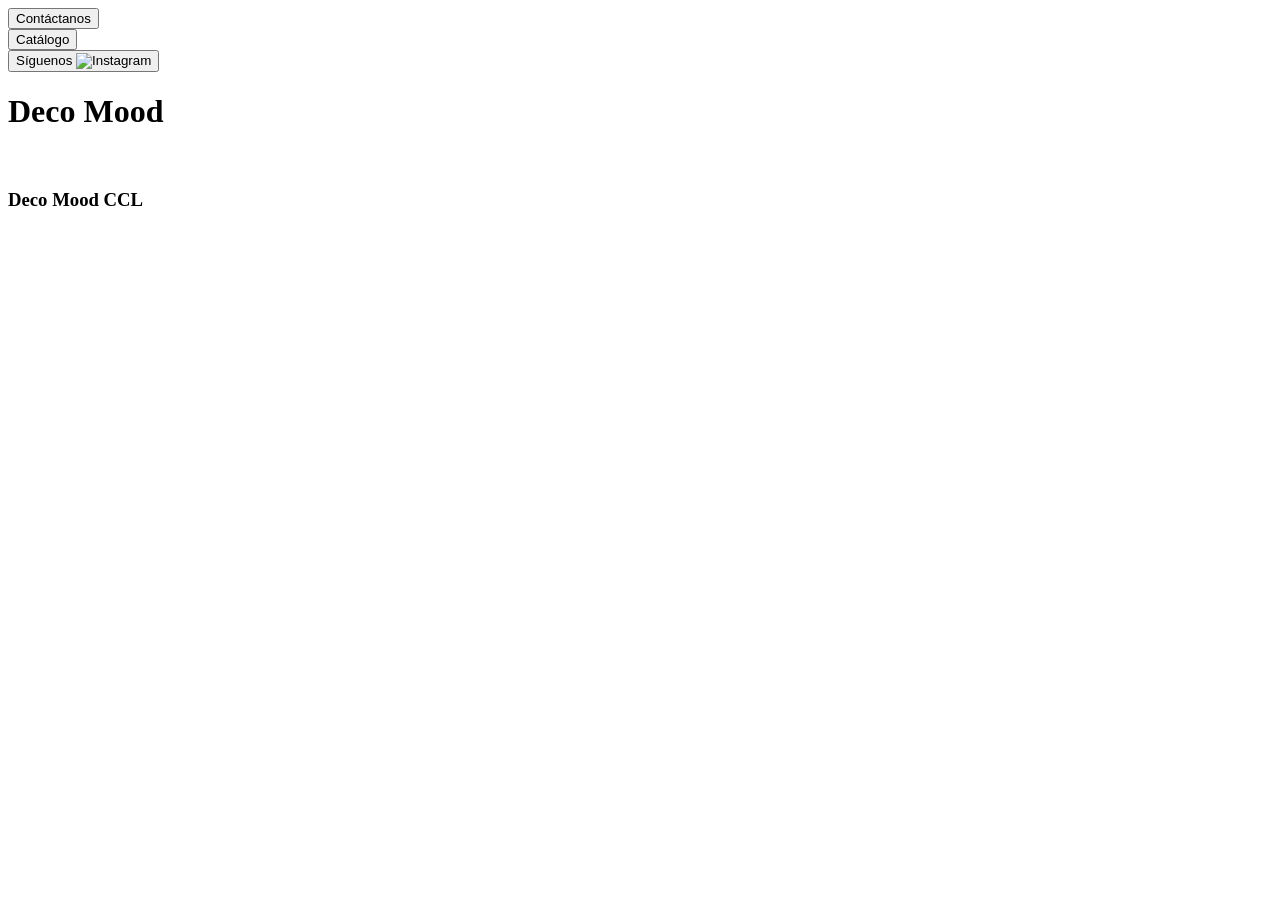
==== src/main/resources/templates/index.html @ d71b270c "Primer commit de decomood" ====
<!DOCTYPE html>
<html xmlns:th="http://www.thymeleaf.org">
    <head>
        
        <meta http-equiv="Content-Type" content="text/html; charset=UTF-8">
        <meta name="viewport" content="width=device-width, initial-scale=1.0">
        <link rel="stylesheet" th:href="@{estilos/EstiloWeb.css}">
         <!-- Fuente caligráfica -->
        <link href="https://fonts.googleapis.com/css2?family=Cormorant+Garamond:wght@400;600&display=swap" rel="stylesheet">
        <title>Deco Mood</title>
    </head>
    <body>
        <div>
            <div class="caja">
                <a th:href="@{/Formulario}"><button>Contáctanos</button></a><br>
                <a th:href="@{/imagenes/catalogo.pdf}"><button>Catálogo</button></a><br>
                <a href="https://www.instagram.com/deco_mood.ccl/" target="_blank">
                    <button>
                        Síguenos
                        <img src="/imagenes/instagram.png" alt="Instagram" class="insta">
                    </button>
                </a>
            </div>
            <h1>Deco Mood</h1>
        </div>
        
       
        <div class="fotos">
            <img src="imagenes/imagen2.PNG" alt="">
            <img src="imagenes/imagen3.PNG" alt="">
            <img src="imagenes/imagen1.PNG" alt="">
        </div>
        <footer>
            <h3>Deco Mood CCL</h3>
        </footer>
    </body>
</html>
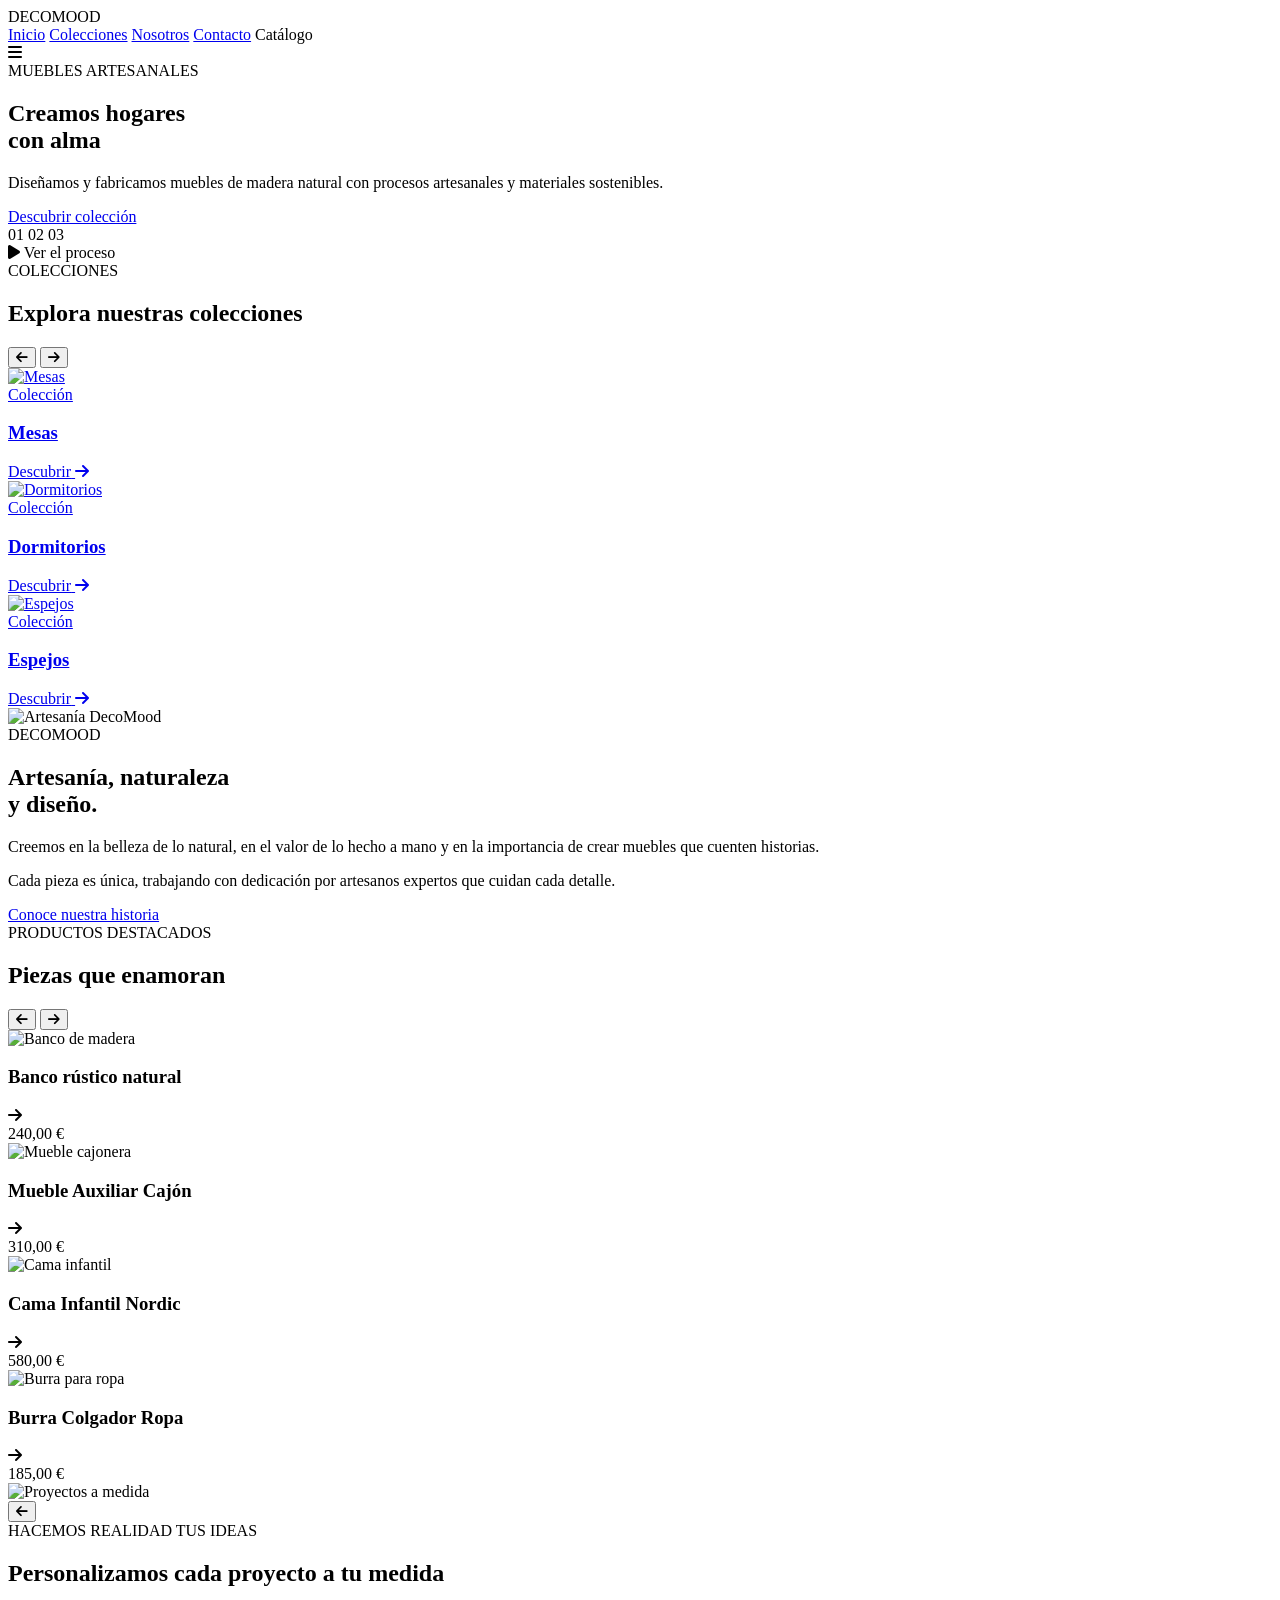
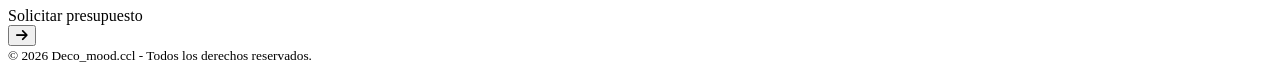
==== commit 31de8d1a: "DecoMood V1.1" ====
--- a/src/main/resources/templates/index.html
+++ b/src/main/resources/templates/index.html
@@ -1,37 +1,231 @@
 <!DOCTYPE html>
-<html xmlns:th="http://www.thymeleaf.org">
-    <head>
-        
-        <meta http-equiv="Content-Type" content="text/html; charset=UTF-8">
-        <meta name="viewport" content="width=device-width, initial-scale=1.0">
-        <link rel="stylesheet" th:href="@{estilos/EstiloWeb.css}">
-         <!-- Fuente caligráfica -->
-        <link href="https://fonts.googleapis.com/css2?family=Cormorant+Garamond:wght@400;600&display=swap" rel="stylesheet">
-        <title>Deco Mood</title>
-    </head>
-    <body>
-        <div>
-            <div class="caja">
-                <a th:href="@{/Formulario}"><button>Contáctanos</button></a><br>
-                <a th:href="@{/imagenes/catalogo.pdf}"><button>Catálogo</button></a><br>
-                <a href="https://www.instagram.com/deco_mood.ccl/" target="_blank">
-                    <button>
-                        Síguenos
-                        <img src="/imagenes/instagram.png" alt="Instagram" class="insta">
-                    </button>
-                </a>
-            </div>
-            <h1>Deco Mood</h1>
-        </div>
-        
-       
-        <div class="fotos">
-            <img src="imagenes/imagen2.PNG" alt="">
-            <img src="imagenes/imagen3.PNG" alt="">
-            <img src="imagenes/imagen1.PNG" alt="">
-        </div>
-        <footer>
-            <h3>Deco Mood CCL</h3>
-        </footer>
-    </body>
-</html>
+<html lang="es" xmlns:th="http://www.thymeleaf.org">
+<head>
+    <meta charset="UTF-8">
+    <meta name="viewport" content="width=device-width, initial-scale=1.0">
+    <title>DecoMood</title>
+    <meta name="description" content="Muebles artesanales fabricados en madera natural.">
+    <link rel="stylesheet" th:href="@{/estilos/EstiloWeb.css}">
+    <!-- Con esto hacemos que se ajuste mejor en los moviles -->
+    <meta name="viewport" content="width=device-width, initial-scale=1">
+    <link rel="preconnect" href="https://fonts.googleapis.com">
+    <link rel="preconnect" href="https://fonts.gstatic.com" crossorigin>
+    <link href="https://fonts.googleapis.com/css2?family=Inter:wght@300;400;500;600&family=Cormorant+Garamond:ital,wght@0,400;0,500;0,600;0,700;1,400&display=swap" rel="stylesheet">
+    <link rel="stylesheet" href="https://cdnjs.cloudflare.com/ajax/libs/font-awesome/6.5.2/css/all.min.css">
+</head>
+<body>
+
+<header class="header">
+    <div class="logo">DECOMOOD</div>
+
+    <nav class="nav-desktop">
+        <a href="#">Inicio</a>
+        <a href="#colecciones">Colecciones</a>
+        <a href="#nosotros">Nosotros</a>
+        <a href="https://wa.me/34628293830" target="_blank">Contacto</a>
+        <a class="catalogo catalogo-mobile" th:href="@{/imagenes/catalogo.pdf}" target="_blank">Catálogo</a>
+    </nav>
+
+    <div class="header-actions">
+        <div class="menu-mobile">
+            <i class="fa-solid fa-bars"></i>
+        </div>
+    </div>
+</header>
+<section class="hero">
+    <div class="hero-overlay"></div>
+
+    <div class="hero-content">
+        <span class="subtitle">MUEBLES ARTESANALES</span>
+        <h1>Creamos hogares<br>con alma</h1>
+        <p>Diseñamos y fabricamos muebles de madera natural con procesos artesanales y materiales sostenibles.</p>
+
+        <div class="hero-buttons">
+            <a href="#colecciones" class="btn-discover">Descubrir colección</a>
+        </div>
+    </div>
+
+    <div class="hero-footer">
+        <div class="hero-slider-indicators">
+            <span class="active">01</span>
+            <span>02</span>
+            <span>03</span>
+        </div>
+        <div class="hero-video-link">
+            <span class="play-icon"><i class="fa-solid fa-play"></i></span>
+            <span>Ver el proceso</span>
+        </div>
+    </div>
+</section>
+
+<section class="collections" id="colecciones">
+    <div class="section-header">
+        <div class="header-text">
+            <span class="section-subtitle">COLECCIONES</span>
+            <h2>Explora nuestras colecciones</h2>
+        </div>
+        <div class="slider-arrows">
+            <button class="arrow-btn"><i class="fa-solid fa-arrow-left"></i></button>
+            <button class="arrow-btn"><i class="fa-solid fa-arrow-right"></i></button>
+        </div>
+    </div>
+
+    <div class="collections-grid">
+        <a href="#" class="collection-card">
+            <div class="card-img-wrapper">
+                <img th:src="@{/imagenes/mesa-comedor.png}" alt="Mesas">
+                <div class="card-overlay"></div>
+            </div>
+            <div class="card-content">
+                <span>Colección</span>
+                <h3>Mesas</h3>
+                <div class="card-footer">
+                    <span class="discover-text">Descubrir</span>
+                    <span class="arrow-icon"><i class="fa-solid fa-arrow-right"></i></span>
+                </div>
+            </div>
+        </a>
+
+        <a href="#" class="collection-card">
+            <div class="card-img-wrapper">
+                <img th:src="@{/imagenes/dormitorio.png}" alt="Dormitorios">
+                <div class="card-overlay"></div>
+            </div>
+            <div class="card-content">
+                <span>Colección</span>
+                <h3>Dormitorios</h3>
+                <div class="card-footer">
+                    <span class="discover-text">Descubrir</span>
+                    <span class="arrow-icon"><i class="fa-solid fa-arrow-right"></i></span>
+                </div>
+            </div>
+        </a>
+
+        <a href="#" class="collection-card">
+            <div class="card-img-wrapper">
+                <img th:src="@{/imagenes/espejo.png}" alt="Espejos">
+                <div class="card-overlay"></div>
+            </div>
+            <div class="card-content">
+                <span>Colección</span>
+                <h3>Espejos</h3>
+                <div class="card-footer">
+                    <span class="discover-text">Descubrir</span>
+                    <span class="arrow-icon"><i class="fa-solid fa-arrow-right"></i></span>
+                </div>
+            </div>
+        </a>
+    </div>
+</section>
+
+<section class="about-section" id="nosotros">
+    <div class="about-container">
+        <div class="about-image">
+            <img th:src="@{/imagenes/armario.png}" alt="Artesanía DecoMood">
+        </div>
+        <div class="about-content">
+            <span class="section-subtitle">DECOMOOD</span>
+            <h2>Artesanía, naturaleza<br>y diseño.</h2>
+            <p class="about-text-lead">Creemos en la belleza de lo natural, en el valor de lo hecho a mano y en la importancia de crear muebles que cuenten historias.</p>
+            <p class="about-text-sub">Cada pieza es única, trabajando con dedicación por artesanos expertos que cuidan cada detalle.</p>
+            <a href="#" class="btn-outline">Conoce nuestra historia</a>
+        </div>
+    </div>
+</section>
+
+<section class="products-section">
+    <div class="section-header">
+        <div class="header-text">
+            <span class="section-subtitle">PRODUCTOS DESTACADOS</span>
+            <h2>Piezas que enamoran</h2>
+        </div>
+        <div class="slider-arrows">
+            <button class="arrow-btn"><i class="fa-solid fa-arrow-left"></i></button>
+            <button class="arrow-btn"><i class="fa-solid fa-arrow-right"></i></button>
+        </div>
+    </div>
+
+    <div class="products-grid">
+        <div class="product-card">
+            <div class="product-img-wrapper">
+                <img th:src="@{/imagenes/banco.png}" alt="Banco de madera">
+            </div>
+            <div class="product-info">
+                <div class="product-title-row">
+                    <h3>Banco rústico natural</h3>
+                    <span class="product-arrow"><i class="fa-solid fa-arrow-right"></i></span>
+                </div>
+                <span class="product-price">240,00 €</span>
+            </div>
+        </div>
+
+        <div class="product-card">
+            <div class="product-img-wrapper">
+                <img th:src="@{/imagenes/cajon.png}" alt="Mueble cajonera">
+            </div>
+            <div class="product-info">
+                <div class="product-title-row">
+                    <h3>Mueble Auxiliar Cajón</h3>
+                    <span class="product-arrow"><i class="fa-solid fa-arrow-right"></i></span>
+                </div>
+                <span class="product-price">310,00 €</span>
+            </div>
+        </div>
+
+        <div class="product-card">
+            <div class="product-img-wrapper">
+                <img th:src="@{/imagenes/cama-infantil.png}" alt="Cama infantil">
+            </div>
+            <div class="product-info">
+                <div class="product-title-row">
+                    <h3>Cama Infantil Nordic</h3>
+                    <span class="product-arrow"><i class="fa-solid fa-arrow-right"></i></span>
+                </div>
+                <span class="product-price">580,00 €</span>
+            </div>
+        </div>
+
+        <div class="product-card">
+            <div class="product-img-wrapper">
+                <img th:src="@{/imagenes/burra.png}" alt="Burra para ropa">
+            </div>
+            <div class="product-info">
+                <div class="product-title-row">
+                    <h3>Burra Colgador Ropa</h3>
+                    <span class="product-arrow"><i class="fa-solid fa-arrow-right"></i></span>
+                </div>
+                <span class="product-price">185,00 €</span>
+            </div>
+        </div>
+    </div>
+</section>
+
+<section class="cta-banner">
+    <div class="cta-overlay"></div>
+    <img class="cta-bg-img" th:src="@{/imagenes/dormitorio.png}" alt="Proyectos a medida">
+
+    <div class="cta-container">
+        <button class="cta-arrow-btn left"><i class="fa-solid fa-arrow-left"></i></button>
+
+        <div class="cta-content">
+            <span class="cta-subtitle">HACEMOS REALIDAD TUS IDEAS</span>
+            <h2>Personalizamos cada proyecto a tu medida</h2>
+            <a th:href="@{/presupuesto}" class="btn-cta">Solicitar presupuesto</a>
+        </div>
+
+        <button class="cta-arrow-btn right"><i class="fa-solid fa-arrow-right"></i></button>
+    </div>
+    <div class="cta-dots">
+        <span class="dot"></span>
+        <span class="dot active"></span>
+    </div>
+</section>
+<!-- copyryde -->
+<section class="cta-banner-pie">
+    <small>
+        © 2026 Deco_mood.ccl   -   Todos los derechos reservados.
+    </small>
+</section>
+<script th:src="@{/js/script.js}"></script>
+</body>
+</html>
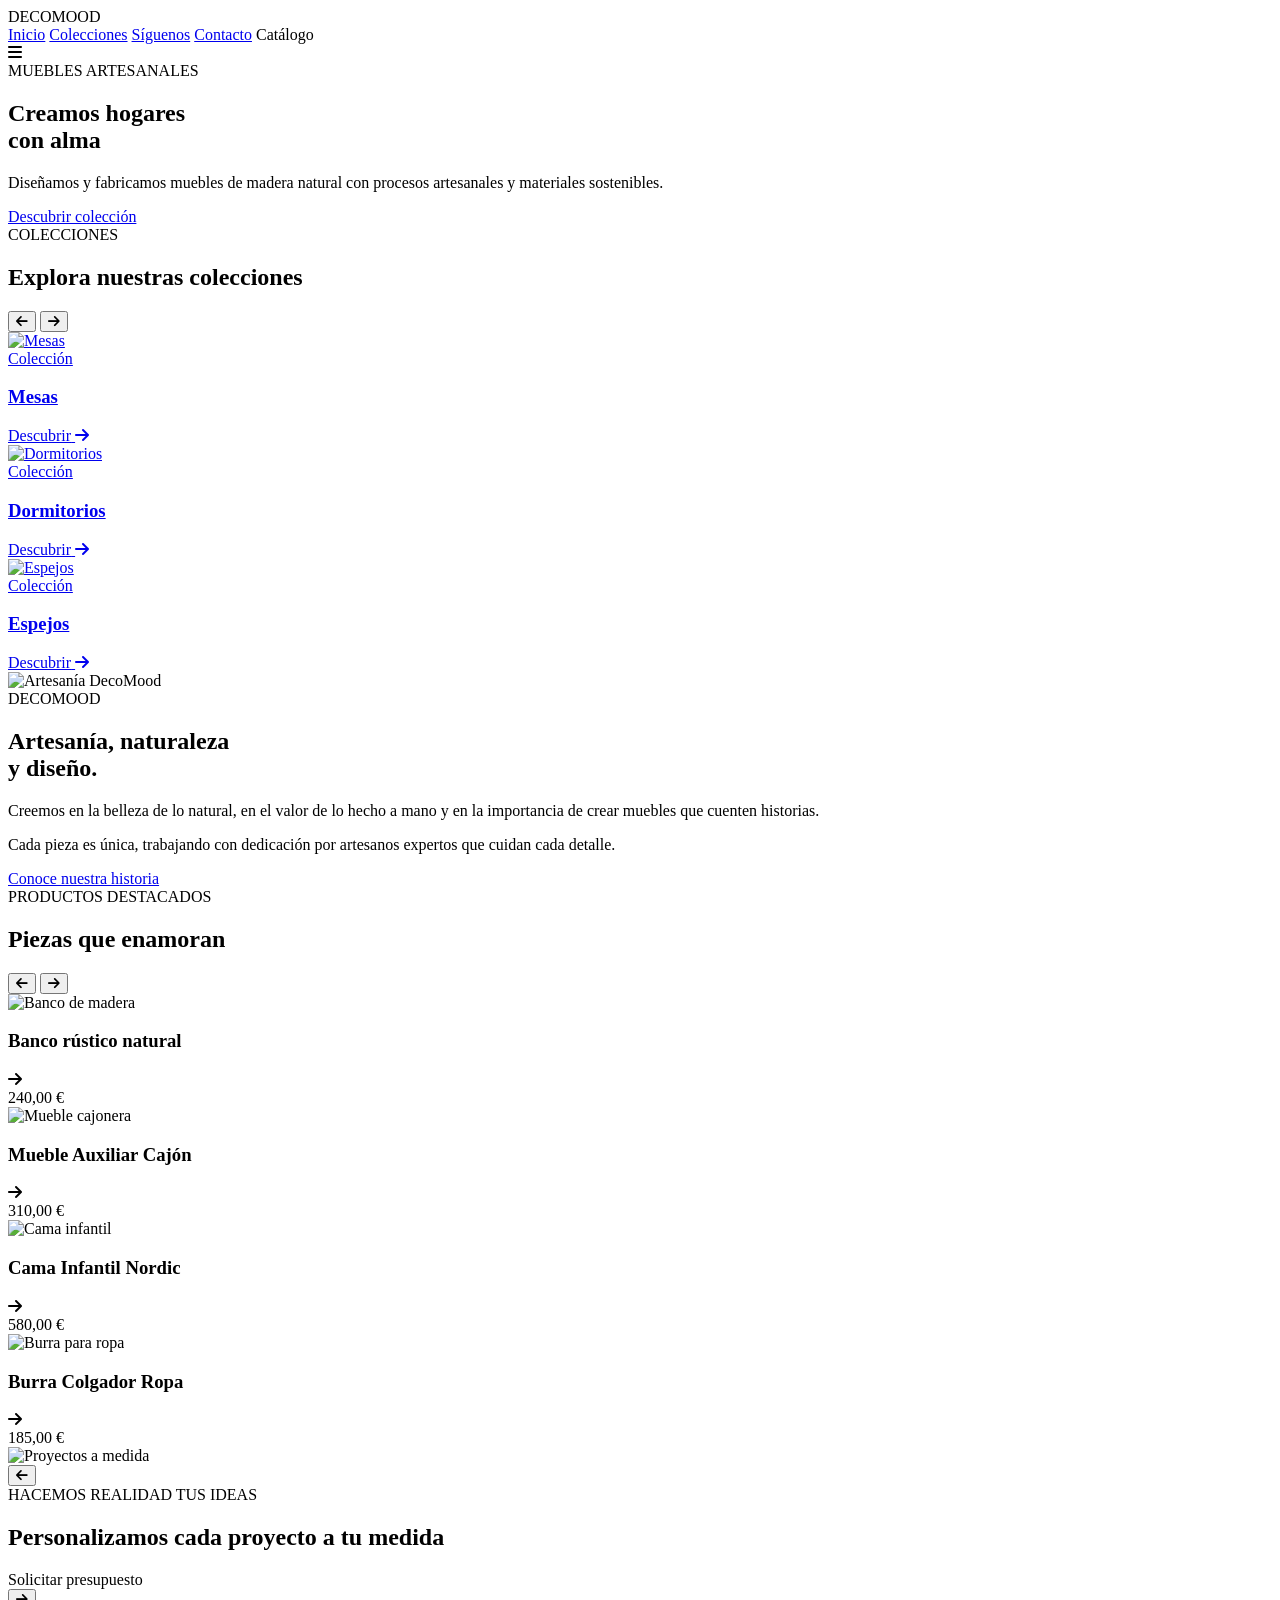
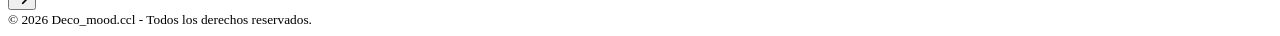
==== commit e4ff1d43: "DecoMood V1.2" ====
--- a/src/main/resources/templates/index.html
+++ b/src/main/resources/templates/index.html
@@ -6,8 +6,7 @@
     <title>DecoMood</title>
     <meta name="description" content="Muebles artesanales fabricados en madera natural.">
     <link rel="stylesheet" th:href="@{/estilos/EstiloWeb.css}">
-    <!-- Con esto hacemos que se ajuste mejor en los moviles -->
-    <meta name="viewport" content="width=device-width, initial-scale=1">
+
     <link rel="preconnect" href="https://fonts.googleapis.com">
     <link rel="preconnect" href="https://fonts.gstatic.com" crossorigin>
     <link href="https://fonts.googleapis.com/css2?family=Inter:wght@300;400;500;600&family=Cormorant+Garamond:ital,wght@0,400;0,500;0,600;0,700;1,400&display=swap" rel="stylesheet">
@@ -17,15 +16,13 @@
 
 <header class="header">
     <div class="logo">DECOMOOD</div>
-
     <nav class="nav-desktop">
         <a href="#">Inicio</a>
         <a href="#colecciones">Colecciones</a>
-        <a href="#nosotros">Nosotros</a>
-        <a href="https://wa.me/34628293830" target="_blank">Contacto</a>
-        <a class="catalogo catalogo-mobile" th:href="@{/imagenes/catalogo.pdf}" target="_blank">Catálogo</a>
+        <a href="https://www.instagram.com/deco_mood.ccl?igsh=dGM1cjFsczVqejJ1">Síguenos</a>
+        <a href="https://wa.me/34603636742" target="_blank">Contacto</a>
+        <a class="catalogo catalogo-mobile" th:href="@{/imagenes/catalogo.pdf}">Catálogo</a>
     </nav>
-
     <div class="header-actions">
         <div class="menu-mobile">
             <i class="fa-solid fa-bars"></i>
@@ -34,28 +31,14 @@
 </header>
 <section class="hero">
     <div class="hero-overlay"></div>
-
-    <div class="hero-content">
-        <span class="subtitle">MUEBLES ARTESANALES</span>
-        <h1>Creamos hogares<br>con alma</h1>
-        <p>Diseñamos y fabricamos muebles de madera natural con procesos artesanales y materiales sostenibles.</p>
-
-        <div class="hero-buttons">
-            <a href="#colecciones" class="btn-discover">Descubrir colección</a>
-        </div>
-    </div>
-
-    <div class="hero-footer">
-        <div class="hero-slider-indicators">
-            <span class="active">01</span>
-            <span>02</span>
-            <span>03</span>
-        </div>
-        <div class="hero-video-link">
-            <span class="play-icon"><i class="fa-solid fa-play"></i></span>
-            <span>Ver el proceso</span>
-        </div>
-    </div>
+        <div class="hero-content">
+            <span class="subtitle">MUEBLES ARTESANALES</span>
+            <h1>Creamos hogares<br>con alma</h1>
+            <p>Diseñamos y fabricamos muebles de madera natural con procesos artesanales y materiales sostenibles.</p>
+            <div class="hero-buttons">
+                <a href="#colecciones" class="btn-discover">Descubrir colección</a>
+            </div>
+        </div>
 </section>
 
 <section class="collections" id="colecciones">
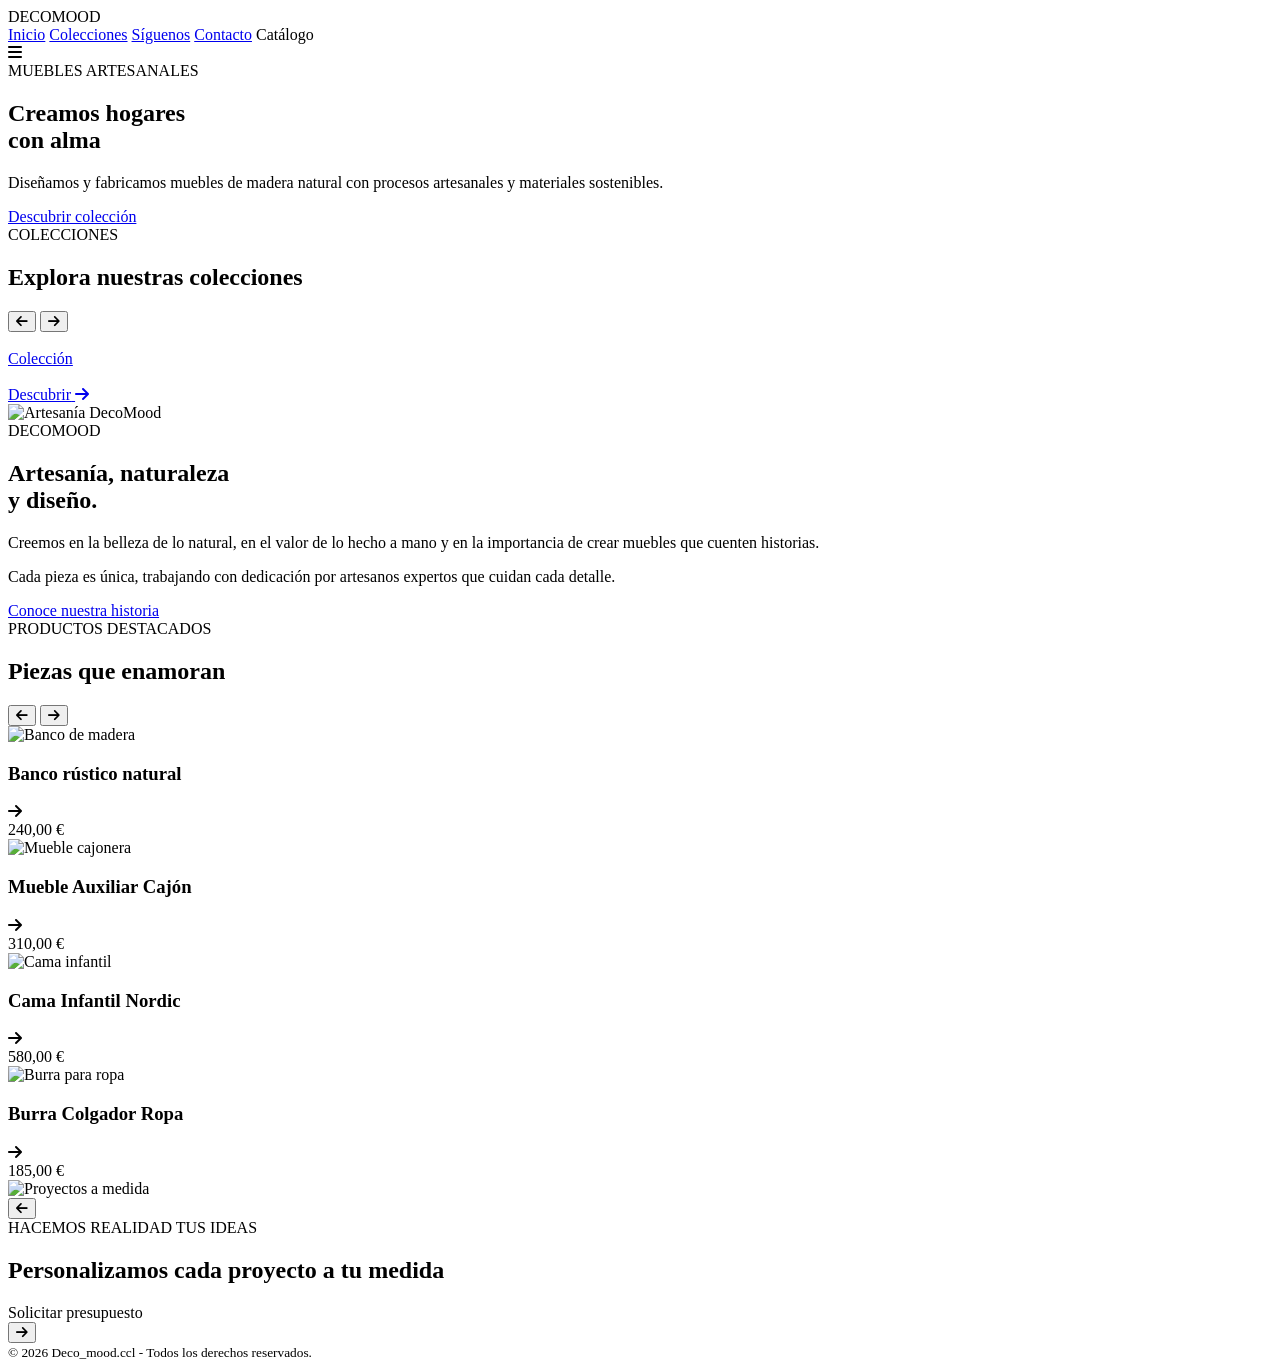
==== commit 730c7757: "DecoMood V2.0" ====
--- a/src/main/resources/templates/index.html
+++ b/src/main/resources/templates/index.html
@@ -54,47 +54,19 @@
     </div>
 
     <div class="collections-grid">
-        <a href="#" class="collection-card">
+        <a th:each="coleccion:${colecciones}" href="#" class="collection-card">
             <div class="card-img-wrapper">
-                <img th:src="@{/imagenes/mesa-comedor.png}" alt="Mesas">
+                <img th:src="@{'imagenes/'+ ${coleccion.imagen}}" th:alt="${coleccion.nombre}">
                 <div class="card-overlay"></div>
             </div>
             <div class="card-content">
                 <span>Colección</span>
-                <h3>Mesas</h3>
-                <div class="card-footer">
+                <h3 th:text="${coleccion.nombre}"></h3>
+                <div class=card-footer>
                     <span class="discover-text">Descubrir</span>
-                    <span class="arrow-icon"><i class="fa-solid fa-arrow-right"></i></span>
-                </div>
-            </div>
-        </a>
-
-        <a href="#" class="collection-card">
-            <div class="card-img-wrapper">
-                <img th:src="@{/imagenes/dormitorio.png}" alt="Dormitorios">
-                <div class="card-overlay"></div>
-            </div>
-            <div class="card-content">
-                <span>Colección</span>
-                <h3>Dormitorios</h3>
-                <div class="card-footer">
-                    <span class="discover-text">Descubrir</span>
-                    <span class="arrow-icon"><i class="fa-solid fa-arrow-right"></i></span>
-                </div>
-            </div>
-        </a>
-
-        <a href="#" class="collection-card">
-            <div class="card-img-wrapper">
-                <img th:src="@{/imagenes/espejo.png}" alt="Espejos">
-                <div class="card-overlay"></div>
-            </div>
-            <div class="card-content">
-                <span>Colección</span>
-                <h3>Espejos</h3>
-                <div class="card-footer">
-                    <span class="discover-text">Descubrir</span>
-                    <span class="arrow-icon"><i class="fa-solid fa-arrow-right"></i></span>
+                    <span class="arrow-icon">
+                        <i class="fa-solid fa-arrow-right"></i>
+                    </span>
                 </div>
             </div>
         </a>
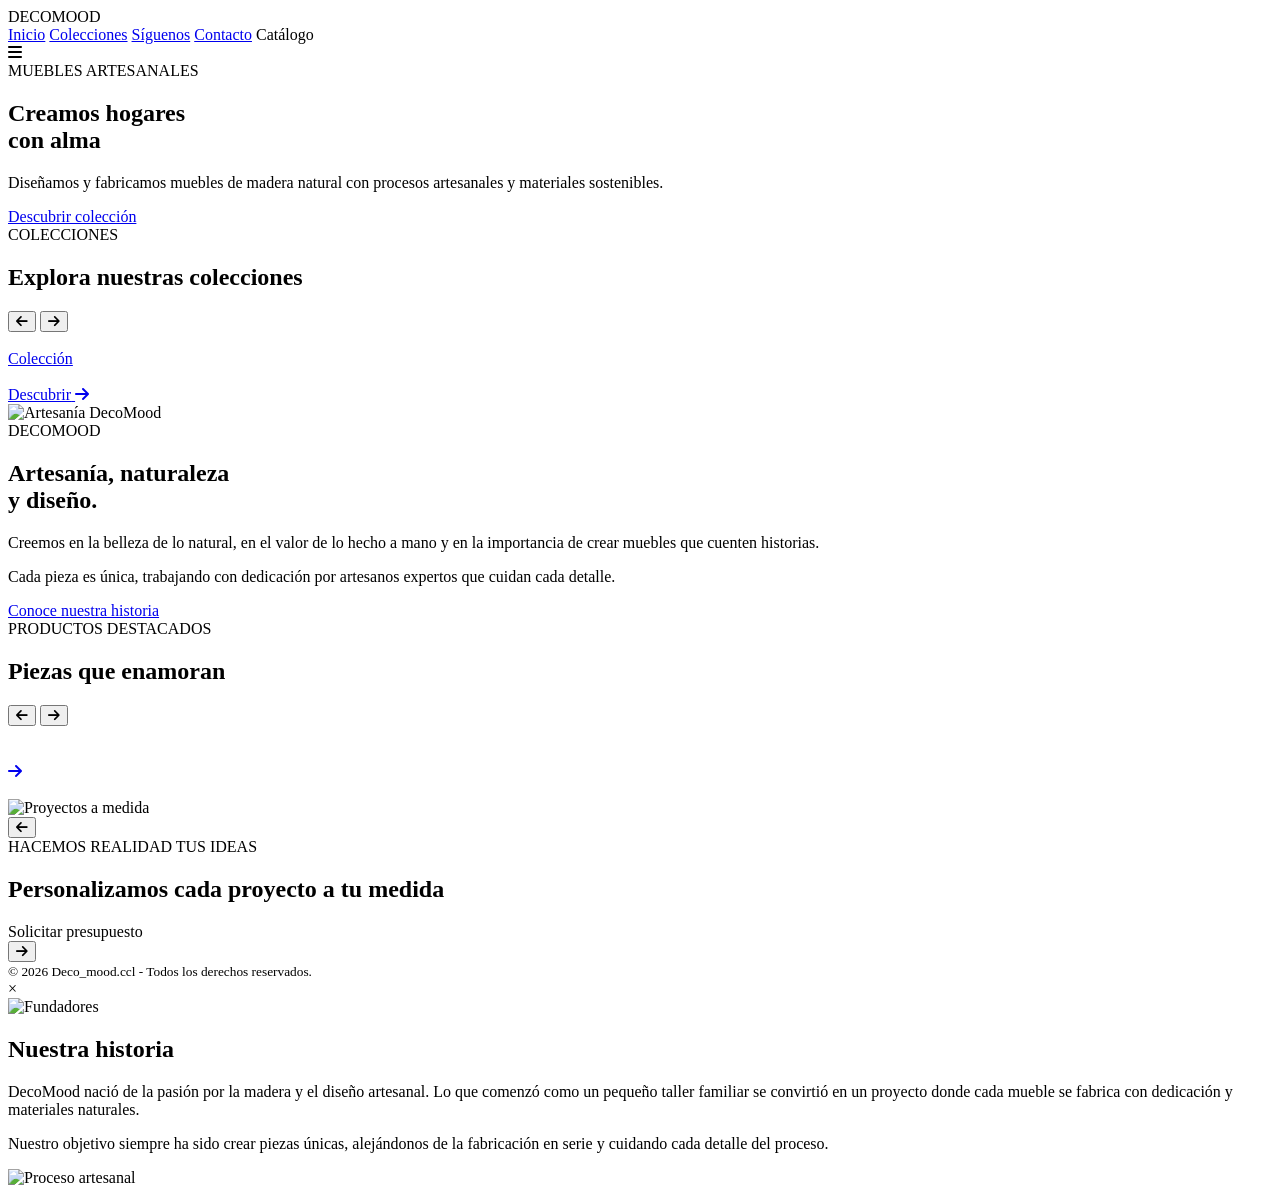
==== commit e29e5363: "DecoMood V2.1" ====
--- a/src/main/resources/templates/index.html
+++ b/src/main/resources/templates/index.html
@@ -48,8 +48,12 @@
             <h2>Explora nuestras colecciones</h2>
         </div>
         <div class="slider-arrows">
-            <button class="arrow-btn"><i class="fa-solid fa-arrow-left"></i></button>
-            <button class="arrow-btn"><i class="fa-solid fa-arrow-right"></i></button>
+            <button class="arrow-btn prev-btn">
+                <i class="fa-solid fa-arrow-left"></i>
+            </button>
+            <button class="arrow-btn next-btn">
+                <i class="fa-solid fa-arrow-right"></i>
+            </button>
         </div>
     </div>
 
@@ -83,7 +87,9 @@
             <h2>Artesanía, naturaleza<br>y diseño.</h2>
             <p class="about-text-lead">Creemos en la belleza de lo natural, en el valor de lo hecho a mano y en la importancia de crear muebles que cuenten historias.</p>
             <p class="about-text-sub">Cada pieza es única, trabajando con dedicación por artesanos expertos que cuidan cada detalle.</p>
-            <a href="#" class="btn-outline">Conoce nuestra historia</a>
+            <a href="#" class="btn-outline"  id="abrirHistoria">
+                Conoce nuestra historia
+            </a>
         </div>
     </div>
 </section>
@@ -95,63 +101,34 @@
             <h2>Piezas que enamoran</h2>
         </div>
         <div class="slider-arrows">
-            <button class="arrow-btn"><i class="fa-solid fa-arrow-left"></i></button>
-            <button class="arrow-btn"><i class="fa-solid fa-arrow-right"></i></button>
+            <button class="arrow-btn products-prev">
+                <i class="fa-solid fa-arrow-left"></i>
+            </button>
+            <button class="arrow-btn products-next">
+                <i class="fa-solid fa-arrow-right"></i>
+            </button>
         </div>
     </div>
 
     <div class="products-grid">
-        <div class="product-card">
+        <a th:each="coleccion:${colecciones}" href="#" class="product-card">
             <div class="product-img-wrapper">
-                <img th:src="@{/imagenes/banco.png}" alt="Banco de madera">
+                <img th:src="@{'/imagenes/'+${coleccion.imagen}}" th:alt="${coleccion.nombre}">
             </div>
             <div class="product-info">
                 <div class="product-title-row">
-                    <h3>Banco rústico natural</h3>
-                    <span class="product-arrow"><i class="fa-solid fa-arrow-right"></i></span>
+                    <h3 th:alt="${coleccion.nombre}"></h3>
+                    <span class="product-arrow">
+                        <i class="fa-solid fa-arrow-right"></i>
+                    </span>
                 </div>
-                <span class="product-price">240,00 €</span>
+                <div class="section-subtitle">
+                    <h3 th:text="${coleccion.nombre}"></h3>
+                    <h3 th:text="${coleccion.precio}+'€'"></h3>
+                </div>
             </div>
-        </div>
+        </a>
 
-        <div class="product-card">
-            <div class="product-img-wrapper">
-                <img th:src="@{/imagenes/cajon.png}" alt="Mueble cajonera">
-            </div>
-            <div class="product-info">
-                <div class="product-title-row">
-                    <h3>Mueble Auxiliar Cajón</h3>
-                    <span class="product-arrow"><i class="fa-solid fa-arrow-right"></i></span>
-                </div>
-                <span class="product-price">310,00 €</span>
-            </div>
-        </div>
-
-        <div class="product-card">
-            <div class="product-img-wrapper">
-                <img th:src="@{/imagenes/cama-infantil.png}" alt="Cama infantil">
-            </div>
-            <div class="product-info">
-                <div class="product-title-row">
-                    <h3>Cama Infantil Nordic</h3>
-                    <span class="product-arrow"><i class="fa-solid fa-arrow-right"></i></span>
-                </div>
-                <span class="product-price">580,00 €</span>
-            </div>
-        </div>
-
-        <div class="product-card">
-            <div class="product-img-wrapper">
-                <img th:src="@{/imagenes/burra.png}" alt="Burra para ropa">
-            </div>
-            <div class="product-info">
-                <div class="product-title-row">
-                    <h3>Burra Colgador Ropa</h3>
-                    <span class="product-arrow"><i class="fa-solid fa-arrow-right"></i></span>
-                </div>
-                <span class="product-price">185,00 €</span>
-            </div>
-        </div>
     </div>
 </section>
 
@@ -181,6 +158,36 @@
         © 2026 Deco_mood.ccl   -   Todos los derechos reservados.
     </small>
 </section>
+
+<!--------------------------------------- Nuestra Historia --------------------------------------->
+<div id="modalHistoria" class="modal">
+
+    <div class="modal-content">
+        <span class="cerrar">&times;</span>
+        <div class="modal-galeria">
+            <img src="/imagenes/fundadores.png" alt="Fundadores">
+        </div>
+        <div class="modal-texto">
+            <h2>Nuestra historia</h2>
+            <p>
+                DecoMood nació de la pasión por la madera y el diseño artesanal.
+                Lo que comenzó como un pequeño taller familiar se convirtió en un
+                proyecto donde cada mueble se fabrica con dedicación y materiales
+                naturales.
+            </p>
+            <p>
+                Nuestro objetivo siempre ha sido crear piezas únicas,
+                alejándonos de la fabricación en serie y cuidando cada detalle
+                del proceso.
+            </p>
+        </div>
+        <div class="modal-galeria">
+            <img src="/imagenes/fundadores-2.png" alt="Proceso artesanal">
+        </div>
+
+    </div>
+</div>
+<!--------------------------------------- Fin Nuestra Historia --------------------------------------->
 <script th:src="@{/js/script.js}"></script>
 </body>
 </html>
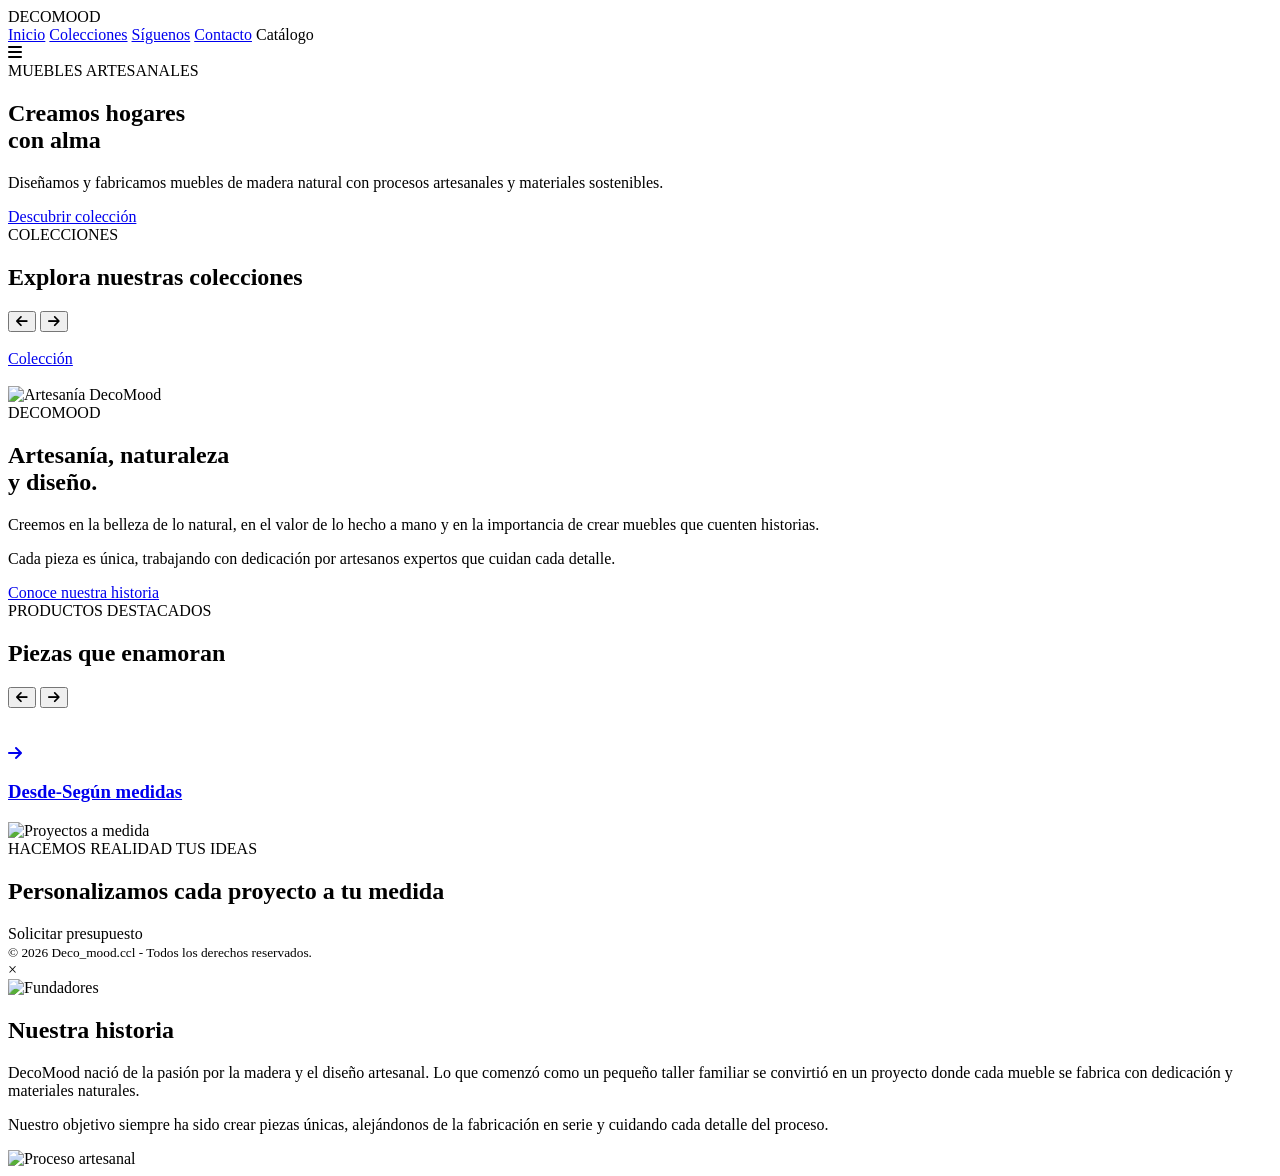
==== commit 0e079753: "DecoMood V2.2" ====
--- a/src/main/resources/templates/index.html
+++ b/src/main/resources/templates/index.html
@@ -6,14 +6,12 @@
     <title>DecoMood</title>
     <meta name="description" content="Muebles artesanales fabricados en madera natural.">
     <link rel="stylesheet" th:href="@{/estilos/EstiloWeb.css}">
-
     <link rel="preconnect" href="https://fonts.googleapis.com">
     <link rel="preconnect" href="https://fonts.gstatic.com" crossorigin>
     <link href="https://fonts.googleapis.com/css2?family=Inter:wght@300;400;500;600&family=Cormorant+Garamond:ital,wght@0,400;0,500;0,600;0,700;1,400&display=swap" rel="stylesheet">
     <link rel="stylesheet" href="https://cdnjs.cloudflare.com/ajax/libs/font-awesome/6.5.2/css/all.min.css">
 </head>
 <body>
-
 <header class="header">
     <div class="logo">DECOMOOD</div>
     <nav class="nav-desktop">
@@ -40,7 +38,6 @@
             </div>
         </div>
 </section>
-
 <section class="collections" id="colecciones">
     <div class="section-header">
         <div class="header-text">
@@ -56,7 +53,6 @@
             </button>
         </div>
     </div>
-
     <div class="collections-grid">
         <a th:each="coleccion:${colecciones}" href="#" class="collection-card">
             <div class="card-img-wrapper">
@@ -66,17 +62,10 @@
             <div class="card-content">
                 <span>Colección</span>
                 <h3 th:text="${coleccion.nombre}"></h3>
-                <div class=card-footer>
-                    <span class="discover-text">Descubrir</span>
-                    <span class="arrow-icon">
-                        <i class="fa-solid fa-arrow-right"></i>
-                    </span>
-                </div>
             </div>
         </a>
     </div>
 </section>
-
 <section class="about-section" id="nosotros">
     <div class="about-container">
         <div class="about-image">
@@ -93,7 +82,6 @@
         </div>
     </div>
 </section>
-
 <section class="products-section">
     <div class="section-header">
         <div class="header-text">
@@ -109,7 +97,6 @@
             </button>
         </div>
     </div>
-
     <div class="products-grid">
         <a th:each="coleccion:${colecciones}" href="#" class="product-card">
             <div class="product-img-wrapper">
@@ -124,32 +111,26 @@
                 </div>
                 <div class="section-subtitle">
                     <h3 th:text="${coleccion.nombre}"></h3>
-                    <h3 th:text="${coleccion.precio}+'€'"></h3>
+                    <div th:if="${coleccion.precio == 0}">
+                        <h3 class="cta-subtitle">Desde-Según medidas</h3>
+                    </div>
+                    <h3 class="cta-subtitle" th:if="${coleccion.precio != 0}"
+                        th:text="'Desde-'+${coleccion.precio}+'€'"></h3>
                 </div>
             </div>
         </a>
 
     </div>
 </section>
-
 <section class="cta-banner">
     <div class="cta-overlay"></div>
     <img class="cta-bg-img" th:src="@{/imagenes/dormitorio.png}" alt="Proyectos a medida">
-
     <div class="cta-container">
-        <button class="cta-arrow-btn left"><i class="fa-solid fa-arrow-left"></i></button>
-
         <div class="cta-content">
             <span class="cta-subtitle">HACEMOS REALIDAD TUS IDEAS</span>
             <h2>Personalizamos cada proyecto a tu medida</h2>
             <a th:href="@{/presupuesto}" class="btn-cta">Solicitar presupuesto</a>
         </div>
-
-        <button class="cta-arrow-btn right"><i class="fa-solid fa-arrow-right"></i></button>
-    </div>
-    <div class="cta-dots">
-        <span class="dot"></span>
-        <span class="dot active"></span>
     </div>
 </section>
 <!-- copyryde -->
@@ -158,10 +139,8 @@
         © 2026 Deco_mood.ccl   -   Todos los derechos reservados.
     </small>
 </section>
-
 <!--------------------------------------- Nuestra Historia --------------------------------------->
 <div id="modalHistoria" class="modal">
-
     <div class="modal-content">
         <span class="cerrar">&times;</span>
         <div class="modal-galeria">
@@ -184,7 +163,6 @@
         <div class="modal-galeria">
             <img src="/imagenes/fundadores-2.png" alt="Proceso artesanal">
         </div>
-
     </div>
 </div>
 <!--------------------------------------- Fin Nuestra Historia --------------------------------------->
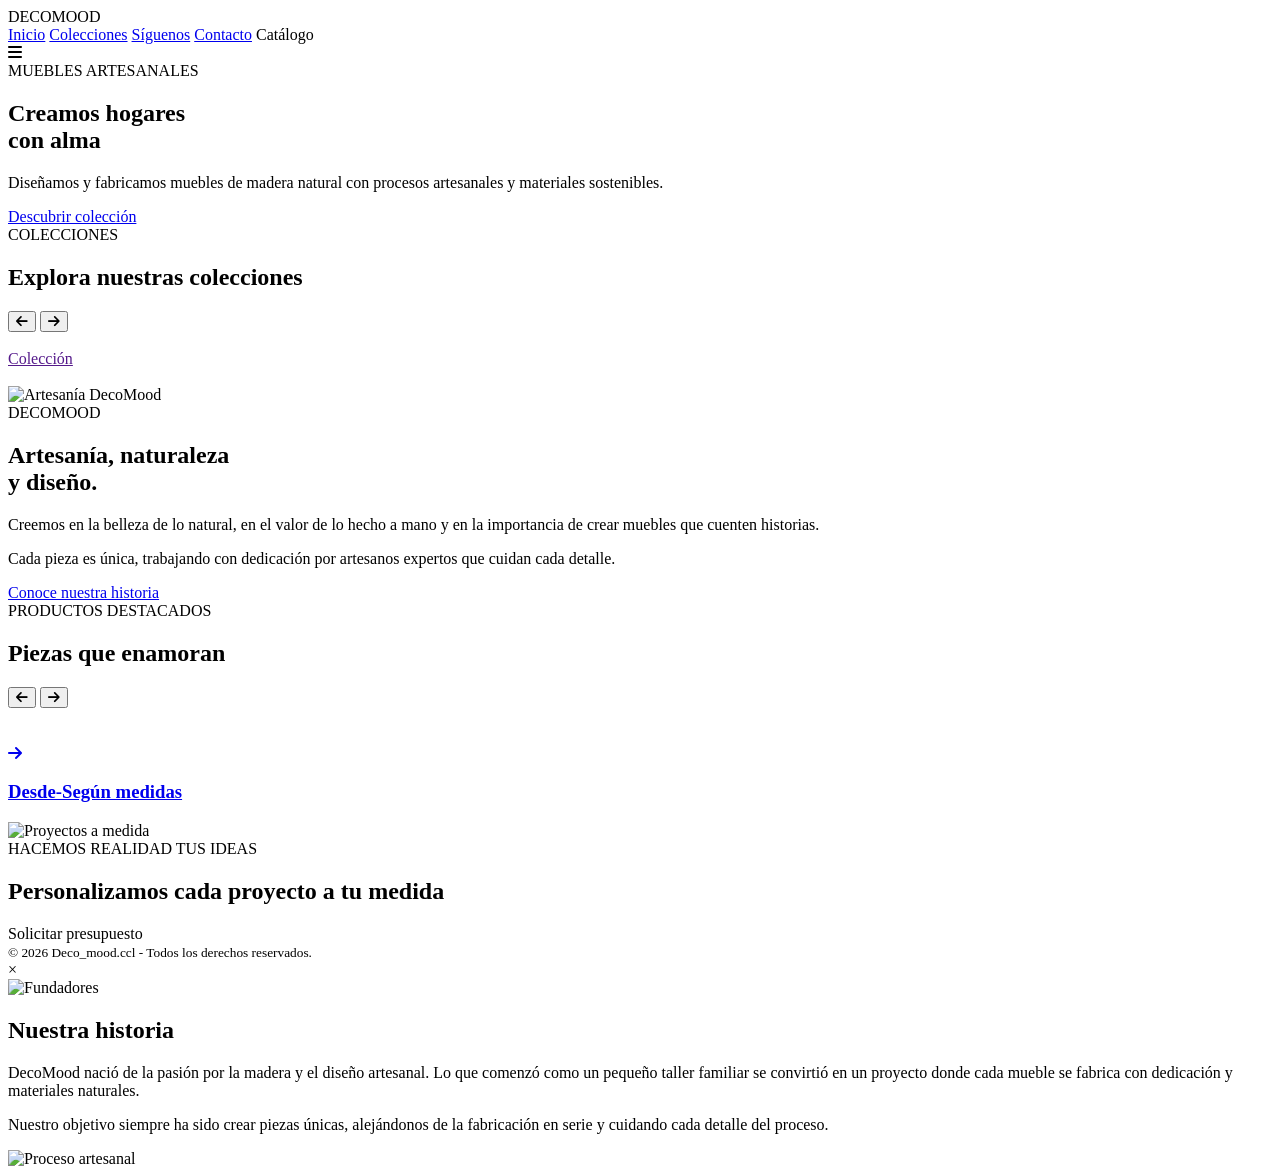
==== commit 219be71a: "DecoMood V2.3" ====
--- a/src/main/resources/templates/index.html
+++ b/src/main/resources/templates/index.html
@@ -54,7 +54,7 @@
         </div>
     </div>
     <div class="collections-grid">
-        <a th:each="coleccion:${colecciones}" href="#" class="collection-card">
+        <a th:each="coleccion:${colecciones}" href="" class="collection-card">
             <div class="card-img-wrapper">
                 <img th:src="@{'imagenes/'+ ${coleccion.imagen}}" th:alt="${coleccion.nombre}">
                 <div class="card-overlay"></div>
@@ -104,7 +104,7 @@
             </div>
             <div class="product-info">
                 <div class="product-title-row">
-                    <h3 th:alt="${coleccion.nombre}"></h3>
+                    <h3 th:text="${coleccion.nombre}"></h3>
                     <span class="product-arrow">
                         <i class="fa-solid fa-arrow-right"></i>
                     </span>
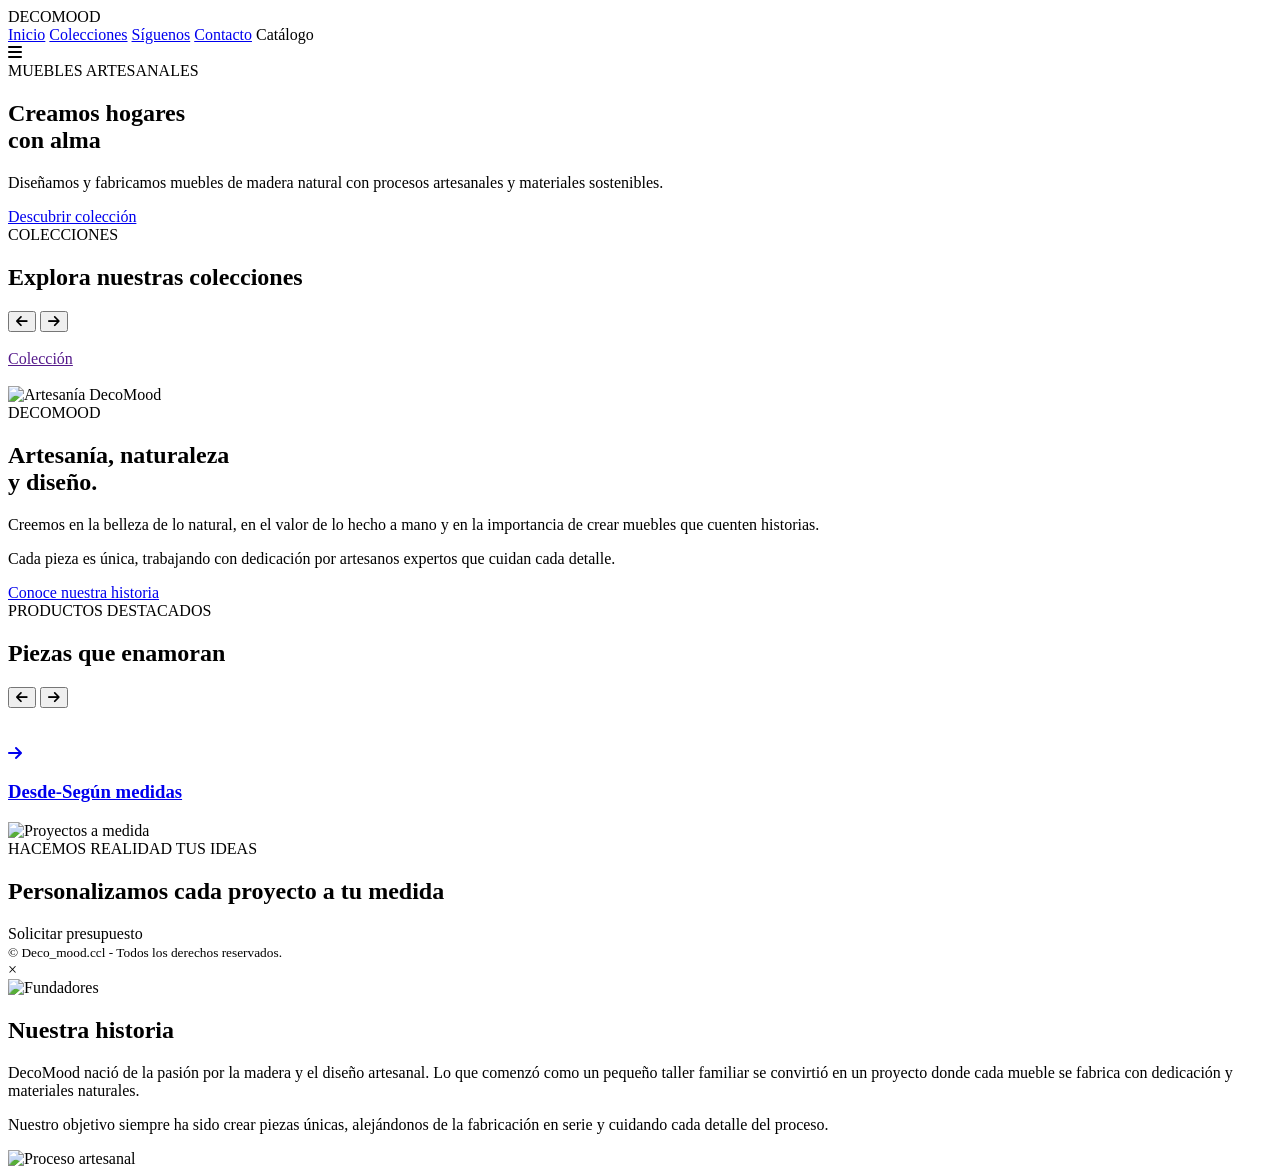
==== commit aeaacb5e: "update version deploy" ====
--- a/src/main/resources/templates/index.html
+++ b/src/main/resources/templates/index.html
@@ -6,6 +6,7 @@
     <title>DecoMood</title>
     <meta name="description" content="Muebles artesanales fabricados en madera natural.">
     <link rel="stylesheet" th:href="@{/estilos/EstiloWeb.css}">
+    <link rel="icon" th:href="@{/imagenes/logo-decomood.png}">
     <link rel="preconnect" href="https://fonts.googleapis.com">
     <link rel="preconnect" href="https://fonts.gstatic.com" crossorigin>
     <link href="https://fonts.googleapis.com/css2?family=Inter:wght@300;400;500;600&family=Cormorant+Garamond:ital,wght@0,400;0,500;0,600;0,700;1,400&display=swap" rel="stylesheet">
@@ -136,7 +137,7 @@
 <!-- copyryde -->
 <section class="cta-banner-pie">
     <small>
-        © 2026 Deco_mood.ccl   -   Todos los derechos reservados.
+        © <span th:text="${year}"></span> Deco_mood.ccl   -   Todos los derechos reservados.
     </small>
 </section>
 <!--------------------------------------- Nuestra Historia --------------------------------------->
